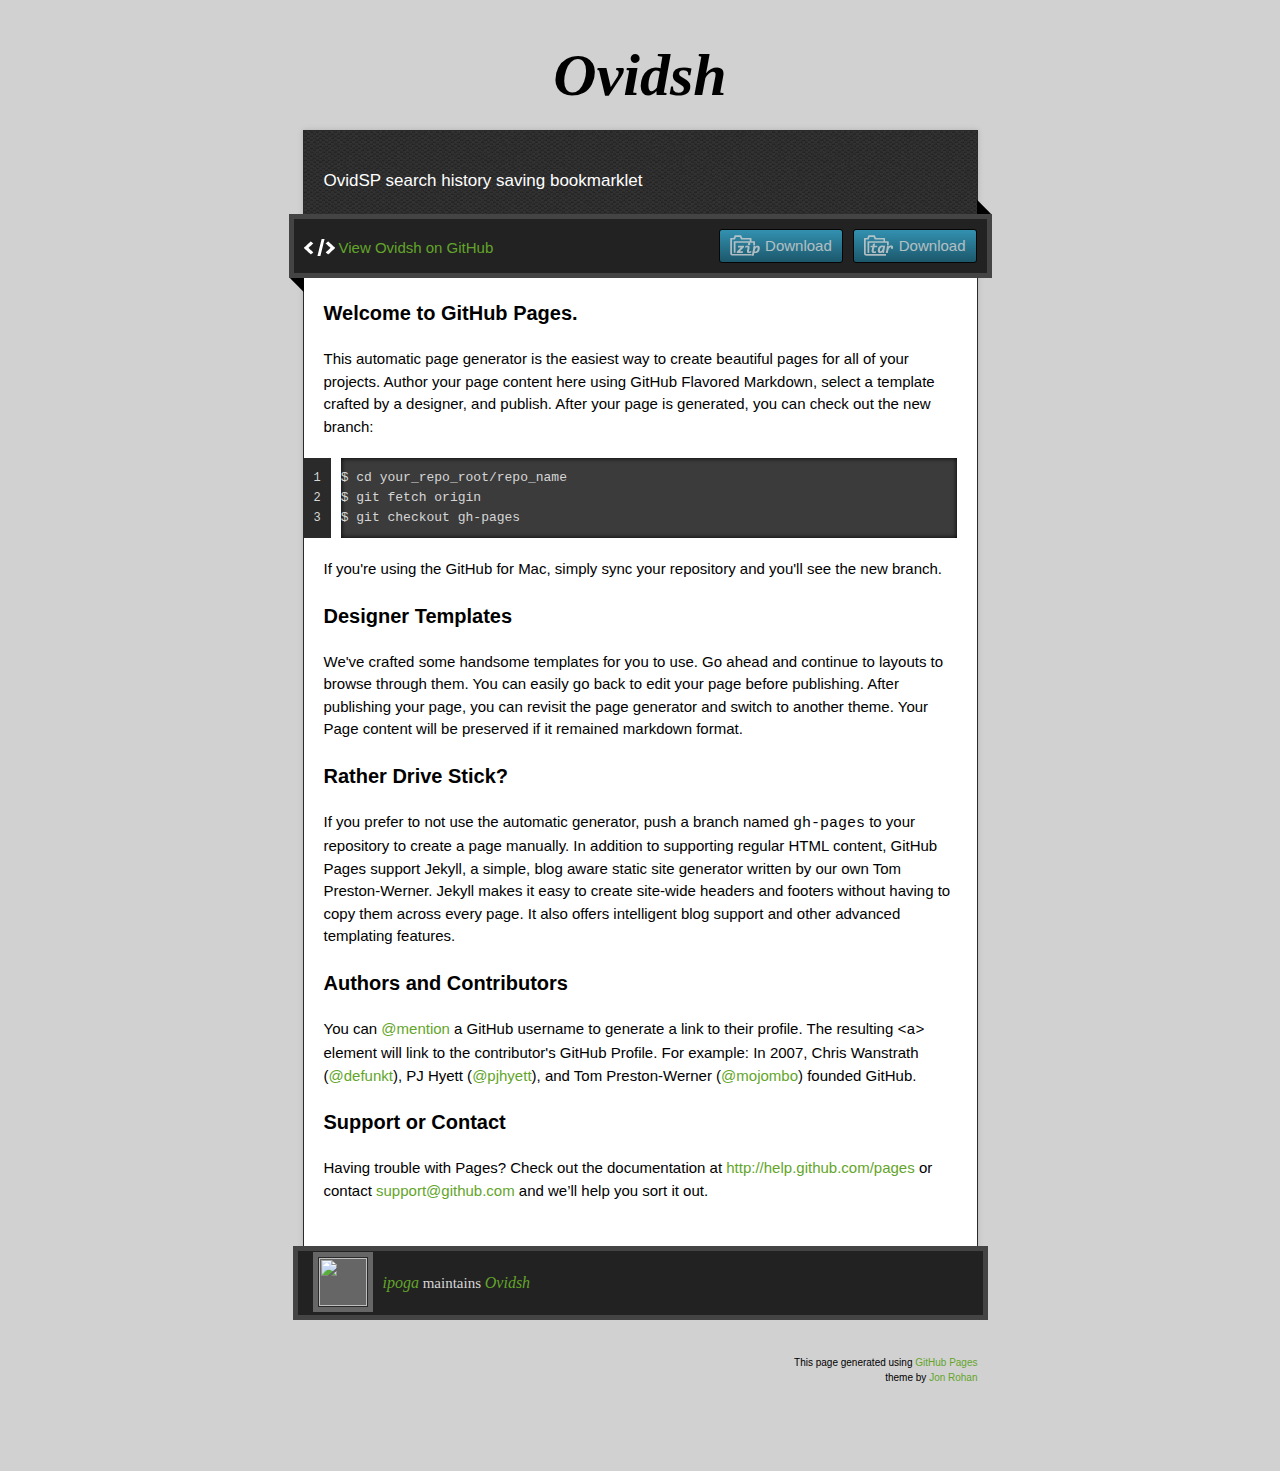
==== index.html @ 5f9fd84e "Create gh-pages branch via GitHub" ====
<!doctype html>
<!-- The Time Machine GitHub pages theme was designed and developed by Jon Rohan, on Feb 7, 2012. -->
<!-- Follow him for fun. http://twitter.com/jonrohan. Tail his code on http://github.com/jonrohan -->
<html>
<head>
  <meta charset="utf-8">
  <meta http-equiv="X-UA-Compatible" content="IE=edge,chrome=1">

  <link rel="stylesheet" href="stylesheets/stylesheet.css" media="screen">
  <link rel="stylesheet" href="stylesheets/pygment_trac.css">
  <script type="text/javascript" src="https://ajax.googleapis.com/ajax/libs/jquery/1.7.1/jquery.min.js"></script>
  <script type="text/javascript" src="javascripts/script.js"></script>

  <title>Ovidsh</title>
  <meta name="description" content="OvidSP search history saving bookmarklet">

  <meta name="viewport" content="width=device-width,initial-scale=1">

</head>

<body>

  <div class="wrapper">
    <header>
      <h1 class="title">Ovidsh</h1>
    </header>
    <div id="container">
      <p class="tagline">OvidSP search history saving bookmarklet</p>
      <div id="main" role="main">
        <div class="download-bar">
        <div class="inner">
          <a href="https://github.com/ipoga/ovidsh/tarball/master" class="download-button tar"><span>Download</span></a>
          <a href="https://github.com/ipoga/ovidsh/zipball/master" class="download-button zip"><span>Download</span></a>
          <a href="https://github.com/ipoga/ovidsh" class="code">View Ovidsh on GitHub</a>
        </div>
        <span class="blc"></span><span class="trc"></span>
        </div>
        <article class="markdown-body">
          <h3>
<a name="welcome-to-github-pages" class="anchor" href="#welcome-to-github-pages"><span class="octicon octicon-link"></span></a>Welcome to GitHub Pages.</h3>

<p>This automatic page generator is the easiest way to create beautiful pages for all of your projects. Author your page content here using GitHub Flavored Markdown, select a template crafted by a designer, and publish. After your page is generated, you can check out the new branch:</p>

<pre><code>$ cd your_repo_root/repo_name
$ git fetch origin
$ git checkout gh-pages
</code></pre>

<p>If you're using the GitHub for Mac, simply sync your repository and you'll see the new branch.</p>

<h3>
<a name="designer-templates" class="anchor" href="#designer-templates"><span class="octicon octicon-link"></span></a>Designer Templates</h3>

<p>We've crafted some handsome templates for you to use. Go ahead and continue to layouts to browse through them. You can easily go back to edit your page before publishing. After publishing your page, you can revisit the page generator and switch to another theme. Your Page content will be preserved if it remained markdown format.</p>

<h3>
<a name="rather-drive-stick" class="anchor" href="#rather-drive-stick"><span class="octicon octicon-link"></span></a>Rather Drive Stick?</h3>

<p>If you prefer to not use the automatic generator, push a branch named <code>gh-pages</code> to your repository to create a page manually. In addition to supporting regular HTML content, GitHub Pages support Jekyll, a simple, blog aware static site generator written by our own Tom Preston-Werner. Jekyll makes it easy to create site-wide headers and footers without having to copy them across every page. It also offers intelligent blog support and other advanced templating features.</p>

<h3>
<a name="authors-and-contributors" class="anchor" href="#authors-and-contributors"><span class="octicon octicon-link"></span></a>Authors and Contributors</h3>

<p>You can <a href="https://github.com/blog/821" class="user-mention">@mention</a> a GitHub username to generate a link to their profile. The resulting <code>&lt;a&gt;</code> element will link to the contributor's GitHub Profile. For example: In 2007, Chris Wanstrath (<a href="https://github.com/defunkt" class="user-mention">@defunkt</a>), PJ Hyett (<a href="https://github.com/pjhyett" class="user-mention">@pjhyett</a>), and Tom Preston-Werner (<a href="https://github.com/mojombo" class="user-mention">@mojombo</a>) founded GitHub.</p>

<h3>
<a name="support-or-contact" class="anchor" href="#support-or-contact"><span class="octicon octicon-link"></span></a>Support or Contact</h3>

<p>Having trouble with Pages? Check out the documentation at <a href="http://help.github.com/pages">http://help.github.com/pages</a> or contact <a href="mailto:support@github.com">support@github.com</a> and we’ll help you sort it out.</p>
        </article>
      </div>
    </div>
    <footer>
      <div class="owner">
      <p><a href="https://github.com/ipoga" class="avatar"><img src="https://avatars3.githubusercontent.com/u/884675?v=2&amp;s=60" width="48" height="48"></a> <a href="https://github.com/ipoga">ipoga</a> maintains <a href="https://github.com/ipoga/ovidsh">Ovidsh</a></p>


      </div>
      <div class="creds">
        <small>This page generated using <a href="http://pages.github.com/">GitHub Pages</a><br>theme by <a href="https://twitter.com/jonrohan/">Jon Rohan</a></small>
      </div>
    </footer>
  </div>
  <div class="current-section">
    <a href="#top">Scroll to top</a>
    <a href="https://github.com/ipoga/ovidsh/tarball/master" class="tar">tar</a><a href="https://github.com/ipoga/ovidsh/zipball/master" class="zip">zip</a><a href="" class="code">source code</a>
    <p class="name"></p>
  </div>

  
</body>
</html>
---- stylesheets/stylesheet.css ----
/*! normalize.css v3.0.0 | MIT License | git.io/normalize */

/**
 * 1. Set default font family to sans-serif.
 * 2. Prevent iOS text size adjust after orientation change, without disabling
 *    user zoom.
 */

html {
  font-family: sans-serif; /* 1 */
  -ms-text-size-adjust: 100%; /* 2 */
  -webkit-text-size-adjust: 100%; /* 2 */
}

/**
 * Remove default margin.
 */

body {
  margin: 0;
}

/* HTML5 display definitions
   ========================================================================== */

/**
 * Correct `block` display not defined for any HTML5 element in IE 8/9.
 * Correct `block` display not defined for `details` or `summary` in IE 10/11 and Firefox.
 * Correct `block` display not defined for `main` in IE 11.
 */

article,
aside,
details,
figcaption,
figure,
footer,
header,
hgroup,
main,
nav,
section,
summary {
  display: block;
}

/**
 * 1. Correct `inline-block` display not defined in IE 8/9.
 * 2. Normalize vertical alignment of `progress` in Chrome, Firefox, and Opera.
 */

audio,
canvas,
progress,
video {
  display: inline-block; /* 1 */
  vertical-align: baseline; /* 2 */
}

/**
 * Prevent modern browsers from displaying `audio` without controls.
 * Remove excess height in iOS 5 devices.
 */

audio:not([controls]) {
  display: none;
  height: 0;
}

/**
 * Address `[hidden]` styling not present in IE 8/9/10.
 * Hide the `template` element in IE 8/9/11, Safari, and Firefox < 22.
 */

[hidden],
template {
  display: none;
}

/* Links
   ========================================================================== */

/**
 * Remove the gray background color from active links in IE 10.
 */

a {
  background: transparent;
}

/**
 * Improve readability when focused and also mouse hovered in all browsers.
 */

a:active,
a:hover {
  outline: 0;
}

/* Text-level semantics
   ========================================================================== */

/**
 * Address styling not present in IE 8/9/10/11, Safari, and Chrome.
 */

abbr[title] {
  border-bottom: 1px dotted;
}

/**
 * Address style set to `bolder` in Firefox 4+, Safari, and Chrome.
 */

b,
strong {
  font-weight: bold;
}

/**
 * Address styling not present in Safari and Chrome.
 */

dfn {
  font-style: italic;
}

/**
 * Address variable `h1` font-size and margin within `section` and `article`
 * contexts in Firefox 4+, Safari, and Chrome.
 */

h1 {
  font-size: 2em;
  margin: 0.67em 0;
}

/**
 * Address styling not present in IE 8/9.
 */

mark {
  background: #ff0;
  color: #000;
}

/**
 * Address inconsistent and variable font size in all browsers.
 */

small {
  font-size: 80%;
}

/**
 * Prevent `sub` and `sup` affecting `line-height` in all browsers.
 */

sub,
sup {
  font-size: 75%;
  line-height: 0;
  position: relative;
  vertical-align: baseline;
}

sup {
  top: -0.5em;
}

sub {
  bottom: -0.25em;
}

/* Embedded content
   ========================================================================== */

/**
 * Remove border when inside `a` element in IE 8/9/10.
 */

img {
  border: 0;
}

/**
 * Correct overflow not hidden in IE 9/10/11.
 */

svg:not(:root) {
  overflow: hidden;
}

/* Grouping content
   ========================================================================== */

/**
 * Address margin not present in IE 8/9 and Safari.
 */

figure {
  margin: 1em 40px;
}

/**
 * Address differences between Firefox and other browsers.
 */

hr {
  -moz-box-sizing: content-box;
  box-sizing: content-box;
  height: 0;
}

/**
 * Contain overflow in all browsers.
 */

pre {
  overflow: auto;
}

/**
 * Address odd `em`-unit font size rendering in all browsers.
 */

code,
kbd,
pre,
samp {
  font-family: monospace, monospace;
  font-size: 1em;
}

/* Forms
   ========================================================================== */

/**
 * Known limitation: by default, Chrome and Safari on OS X allow very limited
 * styling of `select`, unless a `border` property is set.
 */

/**
 * 1. Correct color not being inherited.
 *    Known issue: affects color of disabled elements.
 * 2. Correct font properties not being inherited.
 * 3. Address margins set differently in Firefox 4+, Safari, and Chrome.
 */

button,
input,
optgroup,
select,
textarea {
  color: inherit; /* 1 */
  font: inherit; /* 2 */
  margin: 0; /* 3 */
}

/**
 * Address `overflow` set to `hidden` in IE 8/9/10/11.
 */

button {
  overflow: visible;
}

/**
 * Address inconsistent `text-transform` inheritance for `button` and `select`.
 * All other form control elements do not inherit `text-transform` values.
 * Correct `button` style inheritance in Firefox, IE 8/9/10/11, and Opera.
 * Correct `select` style inheritance in Firefox.
 */

button,
select {
  text-transform: none;
}

/**
 * 1. Avoid the WebKit bug in Android 4.0.* where (2) destroys native `audio`
 *    and `video` controls.
 * 2. Correct inability to style clickable `input` types in iOS.
 * 3. Improve usability and consistency of cursor style between image-type
 *    `input` and others.
 */

button,
html input[type="button"], /* 1 */
input[type="reset"],
input[type="submit"] {
  -webkit-appearance: button; /* 2 */
  cursor: pointer; /* 3 */
}

/**
 * Re-set default cursor for disabled elements.
 */

button[disabled],
html input[disabled] {
  cursor: default;
}

/**
 * Remove inner padding and border in Firefox 4+.
 */

button::-moz-focus-inner,
input::-moz-focus-inner {
  border: 0;
  padding: 0;
}

/**
 * Address Firefox 4+ setting `line-height` on `input` using `!important` in
 * the UA stylesheet.
 */

input {
  line-height: normal;
}

/**
 * It's recommended that you don't attempt to style these elements.
 * Firefox's implementation doesn't respect box-sizing, padding, or width.
 *
 * 1. Address box sizing set to `content-box` in IE 8/9/10.
 * 2. Remove excess padding in IE 8/9/10.
 */

input[type="checkbox"],
input[type="radio"] {
  box-sizing: border-box; /* 1 */
  padding: 0; /* 2 */
}

/**
 * Fix the cursor style for Chrome's increment/decrement buttons. For certain
 * `font-size` values of the `input`, it causes the cursor style of the
 * decrement button to change from `default` to `text`.
 */

input[type="number"]::-webkit-inner-spin-button,
input[type="number"]::-webkit-outer-spin-button {
  height: auto;
}

/**
 * 1. Address `appearance` set to `searchfield` in Safari and Chrome.
 * 2. Address `box-sizing` set to `border-box` in Safari and Chrome
 *    (include `-moz` to future-proof).
 */

input[type="search"] {
  -webkit-appearance: textfield; /* 1 */
  -moz-box-sizing: content-box;
  -webkit-box-sizing: content-box; /* 2 */
  box-sizing: content-box;
}

/**
 * Remove inner padding and search cancel button in Safari and Chrome on OS X.
 * Safari (but not Chrome) clips the cancel button when the search input has
 * padding (and `textfield` appearance).
 */

input[type="search"]::-webkit-search-cancel-button,
input[type="search"]::-webkit-search-decoration {
  -webkit-appearance: none;
}

/**
 * Define consistent border, margin, and padding.
 */

fieldset {
  border: 1px solid #c0c0c0;
  margin: 0 2px;
  padding: 0.35em 0.625em 0.75em;
}

/**
 * 1. Correct `color` not being inherited in IE 8/9/10/11.
 * 2. Remove padding so people aren't caught out if they zero out fieldsets.
 */

legend {
  border: 0; /* 1 */
  padding: 0; /* 2 */
}

/**
 * Remove default vertical scrollbar in IE 8/9/10/11.
 */

textarea {
  overflow: auto;
}

/**
 * Don't inherit the `font-weight` (applied by a rule above).
 * NOTE: the default cannot safely be changed in Chrome and Safari on OS X.
 */

optgroup {
  font-weight: bold;
}

/* Tables
   ========================================================================== */

/**
 * Remove most spacing between table cells.
 */

table {
  border-collapse: collapse;
  border-spacing: 0;
}

td,
th {
  padding: 0;
}


/* Style */

body {
  font-size: 15px;
  font-family: Arial, Arial, Helvetica, sans-serif;
  line-height: 1.5;
  background: #D1D1D1;
}

a {
  color: #63a52a;
  text-decoration: none;
  transition: opacity ease-in-out 0.3s;
  -webkit-transition: opacity ease-in-out 0.3s;  /* Safari <=6.1, Android <= 4.3 */
}

a:hover {
  text-decoration: underline;
  color: #90D355;
}

h1.title {
  margin: 30px 20px 10px;
  font-size: 60px;
  font-weight: bold;
  font-style: italic;
  font-family:Georgia, serif;
  text-align: center;
}

.wrapper {
  width: 675px;
  margin: 0 auto;
}

#container {
  border: 1px solid #2a2a2a;
  background: #ddd url(../images/pattern.png);
  box-shadow: 0 0 5px #b1b1b1;
}

p.tagline {
  padding: 20px 20px 0;
  color: #fff;
  font-size: 17px;
}

#main {
  margin-top: 20px;
  padding: 0 20px 90px;
  background-color: #fff;
}

.download-bar {
  background: #222;
  border: 5px solid #444;
  padding: 10px;
  margin: 0 -35px 20px;
  position: relative;
}

.download-bar .inner {
  overflow: hidden;
}

.download-bar .watch-fork iframe {
  display: block;
  float: left;
  border-right: 1px solid #ddd;
  padding-right: 5px;
}
.download-bar .watch-fork iframe.last {
  border-right: 0 none;
  padding-right: 0;
  padding-left: 5px;
  border-left: 1px solid #fff;
}
.download-bar .watch-fork {
  overflow: hidden;
  float: right;
  background-color: #eee;
  padding: 5px;
  border-radius: 3px;
}

.download-bar .blc {
  border: 10px solid black;
  border-color: transparent transparent black;
  width: 0;
  height: 0;
  display: block;
  position: absolute;
  bottom: -15px;
  left: 0;
  transform: rotate(45deg);
  -ms-transform: rotate(45deg);  /* IE9 */
  -webkit-transform: rotate(45deg); /* 2014 current */
}

.download-bar .trc {
  border: 10px solid black;
  border-color:  black transparent transparent;
  width: 0;
  height: 0;
  display: block;
  position: absolute;
  top: -15px;
  right: 0;
  transform: rotate(45deg);
  -ms-transform: rotate(45deg);  /* IE9 */
  -webkit-transform: rotate(45deg); /* 2014 current */
}

.download-bar .avatar {
  border: 1px solid black;
  display: block;
  padding: 4px;
  float: left;
}

.download-bar .avatar img {
  display: block;
}

.download-bar a.code {
  background: transparent url(../images/code.png) no-repeat 0 2px;
  padding-left: 35px;
  margin-top: 8px;
  display: block;
  float: left;
  text-indent: 0;
  width: auto;
  height: auto;
  opacity: 1;
  filter:alpha(opacity=100);  /* IE 5-7 */
}

.current-section {
  position: fixed;
  top: 0;
  left: 50%;
  width: 693px;
  margin-left: -352px;
  background: #222;
  border: 5px solid #444;
  color: #fff;
  opacity: 0;
  visibility: hidden;
  transition: opacity ease-in-out 0.3s;
  -webkit-transition: opacity ease-in-out 0.3s;  /* Safari <=6.1, Android <= 4.3 */
}

.current-section p {
  padding: 5px 27px;
  font-size: 24px;
  font-weight: bold;
}

.current-section a {
  float: right;
  text-indent: -10000px;
  background: transparent url(../images/top.png) no-repeat 0 0;
  width: 20px;
  height: 20px;
  opacity: 0.8;
  margin-right: 12px;
  margin-top: 12px;
  opacity: 0.8;
  filter:alpha(opacity=80);  /* IE 5-7 */
  transition: opacity ease-in-out 0.3s;
  -webkit-transition: opacity ease-in-out 0.3s;  /* Safari <=6.1, Android <= 4.3 */
}

.current-section a:hover {
  opacity: 1;
  filter:alpha(opacity=100);  /* IE 5-7 */
}

.current-section a.zip {
  margin-right: 8px;
}

a.zip,
a.zip span {
  background: transparent url(../images/zip.png) no-repeat 0 0;
  width: 30px;
  height: 21px;
  display: inline-block;
  text-indent: -10000px;
  opacity: 0.8;
  filter:alpha(opacity=80);  /* IE 5-7 */
  transition: opacity ease-in-out 0.3s;
  -webkit-transition: opacity ease-in-out 0.3s;  /* Safari <=6.1, Android <= 4.3 */
}

a.tar,
a.tar span {
  background: transparent url(../images/tar.png) no-repeat 0 0;
  width: 30px;
  height: 21px;
  display: inline-block;
  text-indent: -10000px;
  opacity: 0.8;
  filter:alpha(opacity=80);  /* IE 5-7 */
  transition: opacity ease-in-out 0.3s;
  -webkit-transition: opacity ease-in-out 0.3s;  /* Safari <=6.1, Android <= 4.3 */
}

a.code {
  background: transparent url(../images/code.png) no-repeat 0 2px;
  width: 30px;
  height: 21px;
  display: block;
  display: inline-block;
  text-indent: -10000px;
  opacity: 0.8;
  filter:alpha(opacity=80);  /* IE 5-7 */
  transition: opacity ease-in-out 0.3s;
  -webkit-transition: opacity ease-in-out 0.3s;  /* Safari <=6.1, Android <= 4.3 */
}

a.zip:hover,
a.tar:hover,
a.code:hover {
  opacity: 1;
  filter:alpha(opacity=100);
}

a.download-button {
  border: 1px solid black;
  border-radius: 3px;
  display: inline-block;
  text-indent: 0!important;
  width: auto;
  float: right;
  background: #999; /* for non-css3 browsers */
  filter: progid:DXImageTransform.Microsoft.gradient(startColorstr='#37ADD4', endColorstr='#1B657E'); /* IE <= 9 */
  background: -webkit-gradient(linear, left top, left bottom, from(#37ADD4), to(#1B657E)); /* ancient webkit browsers */
  background: -webkit-linear-gradient(top,  #37ADD4,  #1B657E);  /* Safari <=6.1, Android <= 4.3 */
  background: linear-gradient(to bottom,  #37ADD4,  #1B657E);
  height: auto;
  margin-left: 10px;
}

a.download-button span {
  background-position: 10px 5px;
  width: auto;
  height: auto;
  padding: 5px 10px;
  padding-left: 45px;
  display: inline-block;
  text-indent: 0!important;
  color: #fff;
}

footer {
  margin-bottom: 60px;
  padding-bottom: 60px;
}

footer .owner {
  background: #222;
  border: 5px solid #444;
  padding: 5px 15px;
  margin: -67px -10px 35px;
  color: #d6d6d6;
}

footer .creds small {
  float: right;
  font-size: 10px;
  text-align: right;
  margin-left: 15px;
}

footer .owner .avatar {
  background-color: #666;
  display: block;
  margin: -19px 10px 0 0;
  width: 60px;
  float: left;
}

footer .owner img {
  display: block;
  border: 1px solid #2a2a2a;
  margin: 5px;
}

footer .owner p {
  font-family:Georgia, serif;
}

footer .owner p a {
  font-size: 16px;
  font-style: italic;
}

/* Markdown */
.markdown-body h1,
.markdown-body h2,
.markdown-body h3,
.markdown-body h4,
.markdown-body h5,
.markdown-body h6,
.markdown-body p,
.markdown-body pre,
.markdown-body ul,
.markdown-body ol,
.markdown-body dl,
.markdown-body table,
.markdown-body blockquote {
  margin-bottom: 20px;
}

.markdown-body h1,
.markdown-body h2,
.markdown-body h3,
.markdown-body h4,
.markdown-body h5,
.markdown-body h6 {
  font-weight: bold;
}

.markdown-body h1 {
  font-size: 28px;
}

.markdown-body h2 {
  font-size: 24px;
  color: #557398;
}

.markdown-body h3 {
  font-size: 20px;
}

.markdown-body h4 {
  font-size: 18px;
}

.markdown-body h5 {
  font-size: 16px;
}

.markdown-body pre {
  padding: 10px 70px 10px 0;
  margin-left: -20px;
  margin-right: -20px;
  font-family: 'Monaco', 'Lucida Console', monospace;
  font-size: 13px;
  line-height: 20px;
  box-shadow: inset 0 0 5px #000;
  word-wrap: break-word;
  background-color:#3b3b3b;
  color: #d6d6d6;
}

.markdown-body pre.lines {
  font-size: 12px;
  margin:0 10px 0 -20px;
  padding: 10px;
  float:  left;
  display: block;
  text-align: right;
  box-shadow: none;
  background-color:#2a2a2a;
  color: #d6d6d6;
}

.markdown-body ul,
.markdown-body ol {
  padding-left: 30px;
}

.markdown-body ul {
  list-style-type: disc;
}

.markdown-body ol {
  list-style-type: decimal;
}

.markdown-body li,
.markdown-body li p,
.markdown-body dd,
.markdown-body dd p {
  margin-bottom: 10px;
}

.markdown-body li pre,
.markdown-body li pre.lines,
.markdown-body dd pre,
.markdown-body dd pre.lines {
  margin-left: -35px;
}

.markdown-body dt {
  font-weight: bold;
  font-style: italic;
}

.markdown-body dd {
  margin-left: 15px;
}

.markdown-body table {
  width: 673px;
  margin-left: -20px;
  margin-right: -20px;
}

.markdown-body tbody {
  border-top: 2px solid #557398;
  border-bottom: 2px solid #557398;
  background-color: #EBEFF4;
}

.markdown-body table td * {
  margin: 0;
}

.markdown-body td {
  border-right: 1px solid #557398;
  border-bottom: 1px solid #557398;
  padding: 5px;
}

.markdown-body td:first-child,
.markdown-body th:first-child {
  width: 30%;
  padding-left: 20px;
}

.markdown-body td:last-child {
  border-right: 0 none;
}

.markdown-body th {
  font-size: 18px;
  font-weight: bold;
  text-align: left;
  padding: 5px;
}

.markdown-body tt {
  background-color:#3b3b3b;
  color: #d6d6d6;
  padding: 2px 3px;
}

.markdown-body blockquote {
  font-style: italic;
  font-family:Georgia, serif;
  font-size: 17px;
  border-top: 3px solid #333;
  border-bottom: 3px solid #333;
  padding: 10px 20px;
  padding-left: 50px;
}

.markdown-body blockquote:before {
  font-style: italic;
  font-family: Georgia, serif;
  font-size: 90px;
  height: 90px;
  margin-left: -60px;
  margin-top: -25px;
  content: "‟";
  display: block;
  float: left;
}

.markdown-body img {
  max-width: 100%;
  box-sizing: border-box;
}

.highlight  { background: #ffffff; }
.highlight .c { color: #999988; font-style: italic } /* Comment */
.highlight .err { color: #a61717; background-color: #e3d2d2 } /* Error */
.highlight .k { font-weight: bold } /* Keyword */
.highlight .o { font-weight: bold } /* Operator */
.highlight .cm { color: #999988; font-style: italic } /* Comment.Multiline */
.highlight .cp { color: #999999; font-weight: bold } /* Comment.Preproc */
.highlight .c1 { color: #999988; font-style: italic } /* Comment.Single */
.highlight .cs { color: #999999; font-weight: bold; font-style: italic } /* Comment.Special */
.highlight .gd { color: #000000; background-color: #ffdddd } /* Generic.Deleted */
.highlight .gd .x { color: #000000; background-color: #ffaaaa } /* Generic.Deleted.Specific */
.highlight .ge { font-style: italic } /* Generic.Emph */
.highlight .gr { color: #aa0000 } /* Generic.Error */
.highlight .gh { color: #999999 } /* Generic.Heading */
.highlight .gi { color: #000000; background-color: #ddffdd } /* Generic.Inserted */
.highlight .gi .x { color: #000000; background-color: #aaffaa } /* Generic.Inserted.Specific */
.highlight .go { color: #888888 } /* Generic.Output */
.highlight .gp { color: #555555 } /* Generic.Prompt */
.highlight .gs { font-weight: bold } /* Generic.Strong */
.highlight .gu { color: #800080; font-weight: bold; } /* Generic.Subheading */
.highlight .gt { color: #aa0000 } /* Generic.Traceback */
.highlight .kc { font-weight: bold } /* Keyword.Constant */
.highlight .kd { font-weight: bold } /* Keyword.Declaration */
.highlight .kn { font-weight: bold } /* Keyword.Namespace */
.highlight .kp { font-weight: bold } /* Keyword.Pseudo */
.highlight .kr { font-weight: bold } /* Keyword.Reserved */
.highlight .kt { color: #445588; font-weight: bold } /* Keyword.Type */
.highlight .m { color: #009999 } /* Literal.Number */
.highlight .s { color: #d14 } /* Literal.String */
.highlight .na { color: #008080 } /* Name.Attribute */
.highlight .nb { color: #0086B3 } /* Name.Builtin */
.highlight .nc { color: #445588; font-weight: bold } /* Name.Class */
.highlight .no { color: #008080 } /* Name.Constant */
.highlight .ni { color: #800080 } /* Name.Entity */
.highlight .ne { color: #990000; font-weight: bold } /* Name.Exception */
.highlight .nf { color: #990000; font-weight: bold } /* Name.Function */
.highlight .nn { color: #555555 } /* Name.Namespace */
.highlight .nt { color: #000080 } /* Name.Tag */
.highlight .nv { color: #008080 } /* Name.Variable */
.highlight .ow { font-weight: bold } /* Operator.Word */
.highlight .w { color: #bbbbbb } /* Text.Whitespace */
.highlight .mf { color: #009999 } /* Literal.Number.Float */
.highlight .mh { color: #009999 } /* Literal.Number.Hex */
.highlight .mi { color: #009999 } /* Literal.Number.Integer */
.highlight .mo { color: #009999 } /* Literal.Number.Oct */
.highlight .sb { color: #d14 } /* Literal.String.Backtick */
.highlight .sc { color: #d14 } /* Literal.String.Char */
.highlight .sd { color: #d14 } /* Literal.String.Doc */
.highlight .s2 { color: #d14 } /* Literal.String.Double */
.highlight .se { color: #d14 } /* Literal.String.Escape */
.highlight .sh { color: #d14 } /* Literal.String.Heredoc */
.highlight .si { color: #d14 } /* Literal.String.Interpol */
.highlight .sx { color: #d14 } /* Literal.String.Other */
.highlight .sr { color: #009926 } /* Literal.String.Regex */
.highlight .s1 { color: #d14 } /* Literal.String.Single */
.highlight .ss { color: #990073 } /* Literal.String.Symbol */
.highlight .bp { color: #999999 } /* Name.Builtin.Pseudo */
.highlight .vc { color: #008080 } /* Name.Variable.Class */
.highlight .vg { color: #008080 } /* Name.Variable.Global */
.highlight .vi { color: #008080 } /* Name.Variable.Instance */
.highlight .il { color: #009999 } /* Literal.Number.Integer.Long */
---- stylesheets/pygment_trac.css ----
.highlight  { background: #ffffff; }
.highlight .c { color: #999988; font-style: italic } /* Comment */
.highlight .err { color: #a61717; background-color: #e3d2d2 } /* Error */
.highlight .k { font-weight: bold } /* Keyword */
.highlight .o { font-weight: bold } /* Operator */
.highlight .cm { color: #999988; font-style: italic } /* Comment.Multiline */
.highlight .cp { color: #999999; font-weight: bold } /* Comment.Preproc */
.highlight .c1 { color: #999988; font-style: italic } /* Comment.Single */
.highlight .cs { color: #999999; font-weight: bold; font-style: italic } /* Comment.Special */
.highlight .gd { color: #000000; background-color: #ffdddd } /* Generic.Deleted */
.highlight .gd .x { color: #000000; background-color: #ffaaaa } /* Generic.Deleted.Specific */
.highlight .ge { font-style: italic } /* Generic.Emph */
.highlight .gr { color: #aa0000 } /* Generic.Error */
.highlight .gh { color: #999999 } /* Generic.Heading */
.highlight .gi { color: #000000; background-color: #ddffdd } /* Generic.Inserted */
.highlight .gi .x { color: #000000; background-color: #aaffaa } /* Generic.Inserted.Specific */
.highlight .go { color: #888888 } /* Generic.Output */
.highlight .gp { color: #555555 } /* Generic.Prompt */
.highlight .gs { font-weight: bold } /* Generic.Strong */
.highlight .gu { color: #800080; font-weight: bold; } /* Generic.Subheading */
.highlight .gt { color: #aa0000 } /* Generic.Traceback */
.highlight .kc { font-weight: bold } /* Keyword.Constant */
.highlight .kd { font-weight: bold } /* Keyword.Declaration */
.highlight .kn { font-weight: bold } /* Keyword.Namespace */
.highlight .kp { font-weight: bold } /* Keyword.Pseudo */
.highlight .kr { font-weight: bold } /* Keyword.Reserved */
.highlight .kt { color: #445588; font-weight: bold } /* Keyword.Type */
.highlight .m { color: #009999 } /* Literal.Number */
.highlight .s { color: #d14 } /* Literal.String */
.highlight .na { color: #008080 } /* Name.Attribute */
.highlight .nb { color: #0086B3 } /* Name.Builtin */
.highlight .nc { color: #445588; font-weight: bold } /* Name.Class */
.highlight .no { color: #008080 } /* Name.Constant */
.highlight .ni { color: #800080 } /* Name.Entity */
.highlight .ne { color: #990000; font-weight: bold } /* Name.Exception */
.highlight .nf { color: #990000; font-weight: bold } /* Name.Function */
.highlight .nn { color: #555555 } /* Name.Namespace */
.highlight .nt { color: #000080 } /* Name.Tag */
.highlight .nv { color: #008080 } /* Name.Variable */
.highlight .ow { font-weight: bold } /* Operator.Word */
.highlight .w { color: #bbbbbb } /* Text.Whitespace */
.highlight .mf { color: #009999 } /* Literal.Number.Float */
.highlight .mh { color: #009999 } /* Literal.Number.Hex */
.highlight .mi { color: #009999 } /* Literal.Number.Integer */
.highlight .mo { color: #009999 } /* Literal.Number.Oct */
.highlight .sb { color: #d14 } /* Literal.String.Backtick */
.highlight .sc { color: #d14 } /* Literal.String.Char */
.highlight .sd { color: #d14 } /* Literal.String.Doc */
.highlight .s2 { color: #d14 } /* Literal.String.Double */
.highlight .se { color: #d14 } /* Literal.String.Escape */
.highlight .sh { color: #d14 } /* Literal.String.Heredoc */
.highlight .si { color: #d14 } /* Literal.String.Interpol */
.highlight .sx { color: #d14 } /* Literal.String.Other */
.highlight .sr { color: #009926 } /* Literal.String.Regex */
.highlight .s1 { color: #d14 } /* Literal.String.Single */
.highlight .ss { color: #990073 } /* Literal.String.Symbol */
.highlight .bp { color: #999999 } /* Name.Builtin.Pseudo */
.highlight .vc { color: #008080 } /* Name.Variable.Class */
.highlight .vg { color: #008080 } /* Name.Variable.Global */
.highlight .vi { color: #008080 } /* Name.Variable.Instance */
.highlight .il { color: #009999 } /* Literal.Number.Integer.Long */

.type-csharp .highlight .k { color: #0000FF }
.type-csharp .highlight .kt { color: #0000FF }
.type-csharp .highlight .nf { color: #000000; font-weight: normal }
.type-csharp .highlight .nc { color: #2B91AF }
.type-csharp .highlight .nn { color: #000000 }
.type-csharp .highlight .s { color: #A31515 }
.type-csharp .highlight .sc { color: #A31515 }
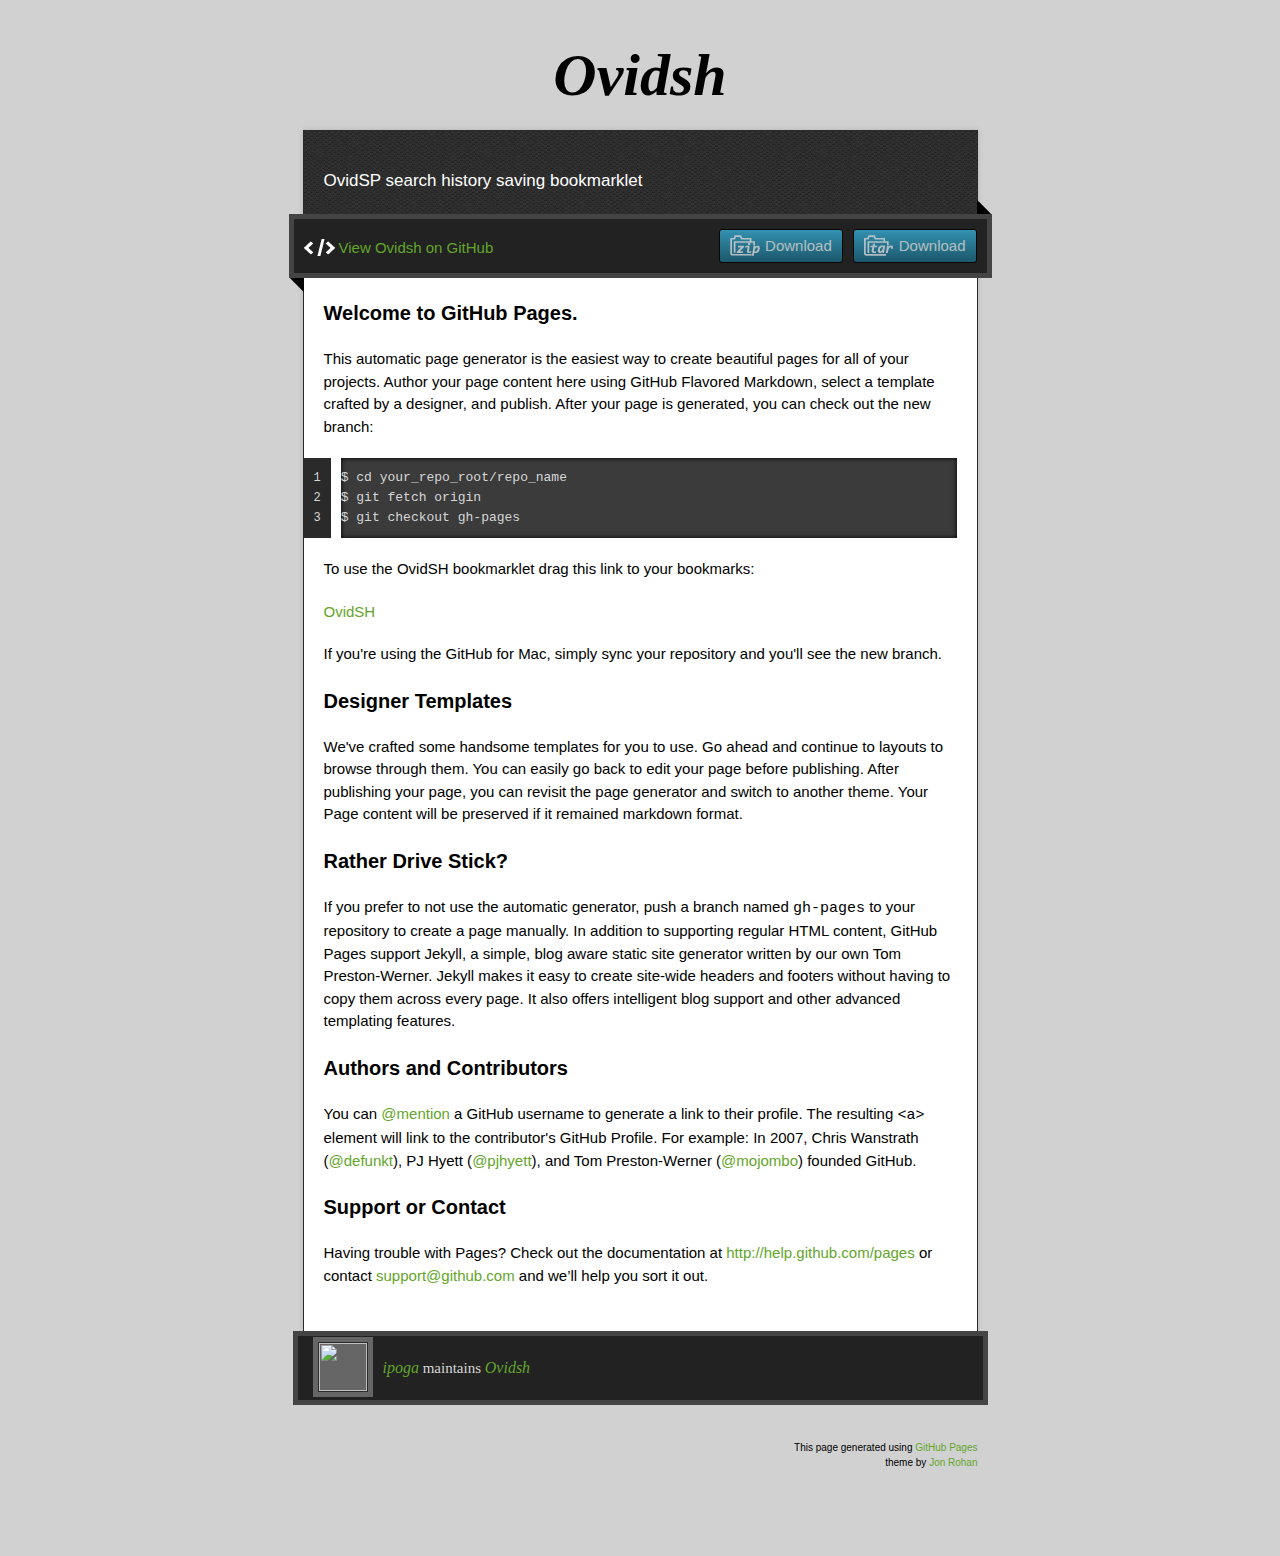
==== commit e77429ba: "Initial commit, enabling the basic javascript for the bookmarklet." ====
--- a/index.html
+++ b/index.html
@@ -46,6 +46,11 @@
 $ git checkout gh-pages
 </code></pre>
 
+<p>To use the OvidSH bookmarklet drag this link to your bookmarks:</p>
+
+<p><a href="javascript:(function(){var w3cnavjs=document.createElement('SCRIPT');w3cnavjs.type='text/javascript';w3cnavjs.src='http://yottaa.github.com/NavigationTimingBookmarklet/bookmarklet.js';document.getElementsByTagName('head')[0].appendChild(w3cnavjs);})();">OvidSH</a></p>
+
+
 <p>If you're using the GitHub for Mac, simply sync your repository and you'll see the new branch.</p>
 
 <h3>
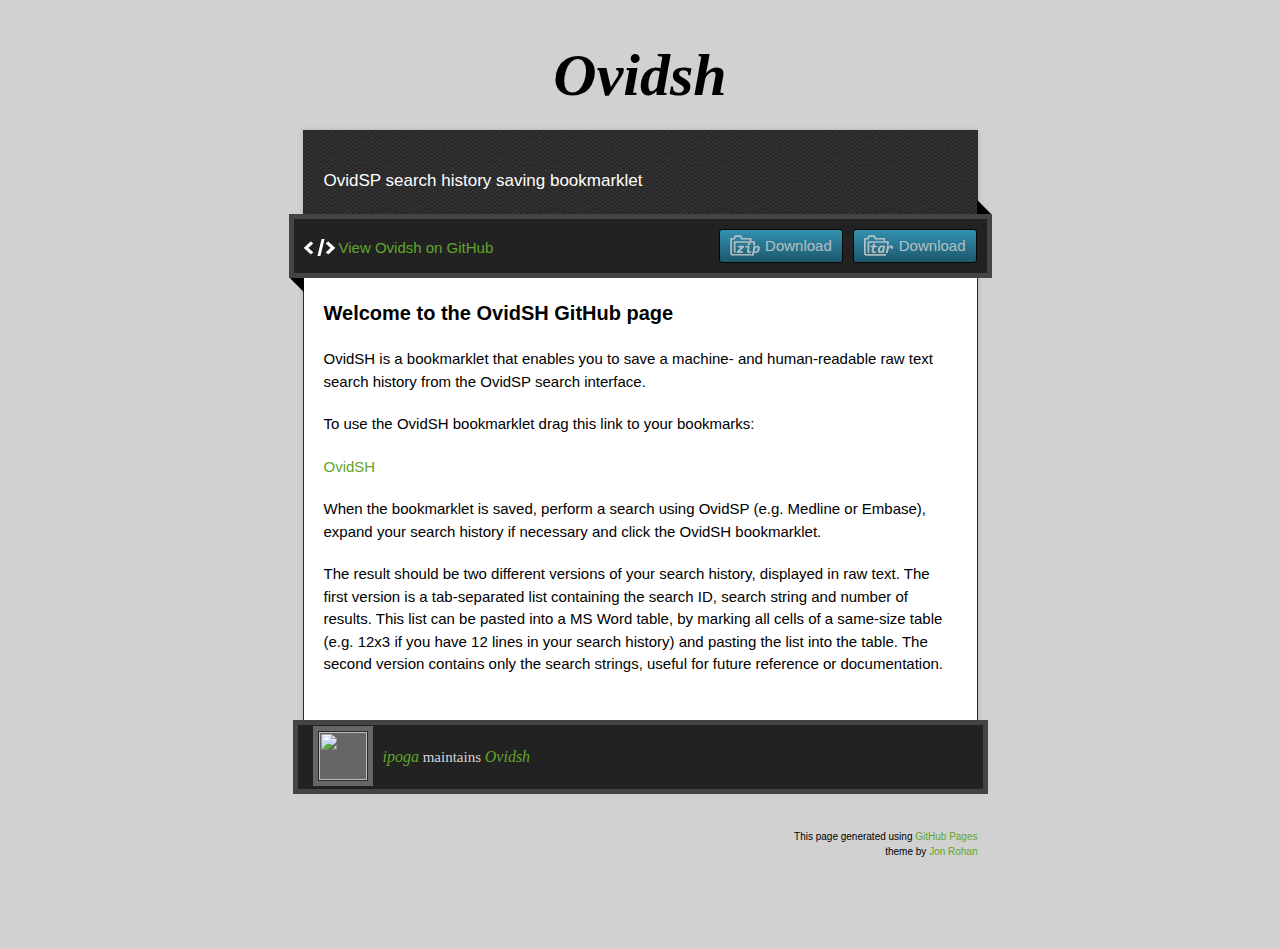
==== commit 48bbec1f: "Initial commit, enabling the basic javascript for the bookmarklet." ====
--- a/index.html
+++ b/index.html
@@ -2,96 +2,72 @@
 <!-- The Time Machine GitHub pages theme was designed and developed by Jon Rohan, on Feb 7, 2012. -->
 <!-- Follow him for fun. http://twitter.com/jonrohan. Tail his code on http://github.com/jonrohan -->
 <html>
-<head>
-  <meta charset="utf-8">
-  <meta http-equiv="X-UA-Compatible" content="IE=edge,chrome=1">
+    <head>
+        <meta charset="utf-8">
+        <meta http-equiv="X-UA-Compatible" content="IE=edge,chrome=1">
 
-  <link rel="stylesheet" href="stylesheets/stylesheet.css" media="screen">
-  <link rel="stylesheet" href="stylesheets/pygment_trac.css">
-  <script type="text/javascript" src="https://ajax.googleapis.com/ajax/libs/jquery/1.7.1/jquery.min.js"></script>
-  <script type="text/javascript" src="javascripts/script.js"></script>
+        <link rel="stylesheet" href="stylesheets/stylesheet.css" media="screen">
+        <link rel="stylesheet" href="stylesheets/pygment_trac.css">
+        <script type="text/javascript" src="https://ajax.googleapis.com/ajax/libs/jquery/1.7.1/jquery.min.js"></script>
+        <script type="text/javascript" src="javascripts/script.js"></script>
 
-  <title>Ovidsh</title>
-  <meta name="description" content="OvidSP search history saving bookmarklet">
+        <title>Ovidsh</title>
+        <meta name="description" content="OvidSP search history saving bookmarklet">
 
-  <meta name="viewport" content="width=device-width,initial-scale=1">
+        <meta name="viewport" content="width=device-width,initial-scale=1">
 
-</head>
+    </head>
 
-<body>
+    <body>
 
-  <div class="wrapper">
-    <header>
-      <h1 class="title">Ovidsh</h1>
-    </header>
-    <div id="container">
-      <p class="tagline">OvidSP search history saving bookmarklet</p>
-      <div id="main" role="main">
-        <div class="download-bar">
-        <div class="inner">
-          <a href="https://github.com/ipoga/ovidsh/tarball/master" class="download-button tar"><span>Download</span></a>
-          <a href="https://github.com/ipoga/ovidsh/zipball/master" class="download-button zip"><span>Download</span></a>
-          <a href="https://github.com/ipoga/ovidsh" class="code">View Ovidsh on GitHub</a>
-        </div>
-        <span class="blc"></span><span class="trc"></span>
-        </div>
-        <article class="markdown-body">
-          <h3>
-<a name="welcome-to-github-pages" class="anchor" href="#welcome-to-github-pages"><span class="octicon octicon-link"></span></a>Welcome to GitHub Pages.</h3>
+        <div class="wrapper">
+            <header>
+                <h1 class="title">Ovidsh</h1>
+            </header>
+            <div id="container">
+                <p class="tagline">OvidSP search history saving bookmarklet</p>
+                <div id="main" role="main">
+                    <div class="download-bar">
+                        <div class="inner">
+                            <a href="https://github.com/ipoga/ovidsh/tarball/master" class="download-button tar"><span>Download</span></a>
+                            <a href="https://github.com/ipoga/ovidsh/zipball/master" class="download-button zip"><span>Download</span></a>
+                            <a href="https://github.com/ipoga/ovidsh" class="code">View Ovidsh on GitHub</a>
+                        </div>
+                        <span class="blc"></span><span class="trc"></span>
+                    </div>
+                    <article class="markdown-body">
+                        <h3>Welcome to the OvidSH GitHub page</h3>
 
-<p>This automatic page generator is the easiest way to create beautiful pages for all of your projects. Author your page content here using GitHub Flavored Markdown, select a template crafted by a designer, and publish. After your page is generated, you can check out the new branch:</p>
+                        <p>OvidSH is a bookmarklet that enables you to save a machine- and human-readable raw text search history from the OvidSP search interface.</p>
 
-<pre><code>$ cd your_repo_root/repo_name
-$ git fetch origin
-$ git checkout gh-pages
-</code></pre>
+                        <p>To use the OvidSH bookmarklet drag this link to your bookmarks:</p>
 
-<p>To use the OvidSH bookmarklet drag this link to your bookmarks:</p>
+                        <p><a href="javascript:(function(){var bm = document.createElement('SCRIPT');bm.type='text/javascript';bm.src='http://ipoga.github.io/ovidsh/javascripts/bookmarklet.js';document.getElementsByTagName('head')[0].appendChild(bm);})();">OvidSH</a></p>
 
-<p><a href="javascript:(function(){var w3cnavjs=document.createElement('SCRIPT');w3cnavjs.type='text/javascript';w3cnavjs.src='http://yottaa.github.com/NavigationTimingBookmarklet/bookmarklet.js';document.getElementsByTagName('head')[0].appendChild(w3cnavjs);})();">OvidSH</a></p>
+                        <p>When the bookmarklet is saved, perform a search using OvidSP (e.g. Medline or Embase), expand your search history if necessary and click the OvidSH bookmarklet.</p>
+                        
+                        <p>The result should be two different versions of your search history, displayed in raw text. The first version is a tab-separated list containing the search ID, search string and number of results. This list can be pasted into a MS Word table, by marking all cells of a same-size table (e.g. 12x3 if you have 12 lines in your search history) and pasting the list into the table. The second version contains only the search strings, useful for future reference or documentation.</p>
+
+                    </article>
+                </div>
+            </div>
+            <footer>
+                <div class="owner">
+                    <p><a href="https://github.com/ipoga" class="avatar"><img src="https://avatars3.githubusercontent.com/u/884675?v=2&amp;s=60" width="48" height="48"></a> <a href="https://github.com/ipoga">ipoga</a> maintains <a href="https://github.com/ipoga/ovidsh">Ovidsh</a></p>
 
 
-<p>If you're using the GitHub for Mac, simply sync your repository and you'll see the new branch.</p>
-
-<h3>
-<a name="designer-templates" class="anchor" href="#designer-templates"><span class="octicon octicon-link"></span></a>Designer Templates</h3>
-
-<p>We've crafted some handsome templates for you to use. Go ahead and continue to layouts to browse through them. You can easily go back to edit your page before publishing. After publishing your page, you can revisit the page generator and switch to another theme. Your Page content will be preserved if it remained markdown format.</p>
-
-<h3>
-<a name="rather-drive-stick" class="anchor" href="#rather-drive-stick"><span class="octicon octicon-link"></span></a>Rather Drive Stick?</h3>
-
-<p>If you prefer to not use the automatic generator, push a branch named <code>gh-pages</code> to your repository to create a page manually. In addition to supporting regular HTML content, GitHub Pages support Jekyll, a simple, blog aware static site generator written by our own Tom Preston-Werner. Jekyll makes it easy to create site-wide headers and footers without having to copy them across every page. It also offers intelligent blog support and other advanced templating features.</p>
-
-<h3>
-<a name="authors-and-contributors" class="anchor" href="#authors-and-contributors"><span class="octicon octicon-link"></span></a>Authors and Contributors</h3>
-
-<p>You can <a href="https://github.com/blog/821" class="user-mention">@mention</a> a GitHub username to generate a link to their profile. The resulting <code>&lt;a&gt;</code> element will link to the contributor's GitHub Profile. For example: In 2007, Chris Wanstrath (<a href="https://github.com/defunkt" class="user-mention">@defunkt</a>), PJ Hyett (<a href="https://github.com/pjhyett" class="user-mention">@pjhyett</a>), and Tom Preston-Werner (<a href="https://github.com/mojombo" class="user-mention">@mojombo</a>) founded GitHub.</p>
-
-<h3>
-<a name="support-or-contact" class="anchor" href="#support-or-contact"><span class="octicon octicon-link"></span></a>Support or Contact</h3>
-
-<p>Having trouble with Pages? Check out the documentation at <a href="http://help.github.com/pages">http://help.github.com/pages</a> or contact <a href="mailto:support@github.com">support@github.com</a> and we’ll help you sort it out.</p>
-        </article>
-      </div>
-    </div>
-    <footer>
-      <div class="owner">
-      <p><a href="https://github.com/ipoga" class="avatar"><img src="https://avatars3.githubusercontent.com/u/884675?v=2&amp;s=60" width="48" height="48"></a> <a href="https://github.com/ipoga">ipoga</a> maintains <a href="https://github.com/ipoga/ovidsh">Ovidsh</a></p>
+                </div>
+                <div class="creds">
+                    <small>This page generated using <a href="http://pages.github.com/">GitHub Pages</a><br>theme by <a href="https://twitter.com/jonrohan/">Jon Rohan</a></small>
+                </div>
+            </footer>
+        </div>
+        <div class="current-section">
+            <a href="#top">Scroll to top</a>
+            <a href="https://github.com/ipoga/ovidsh/tarball/master" class="tar">tar</a><a href="https://github.com/ipoga/ovidsh/zipball/master" class="zip">zip</a><a href="" class="code">source code</a>
+            <p class="name"></p>
+        </div>
 
 
-      </div>
-      <div class="creds">
-        <small>This page generated using <a href="http://pages.github.com/">GitHub Pages</a><br>theme by <a href="https://twitter.com/jonrohan/">Jon Rohan</a></small>
-      </div>
-    </footer>
-  </div>
-  <div class="current-section">
-    <a href="#top">Scroll to top</a>
-    <a href="https://github.com/ipoga/ovidsh/tarball/master" class="tar">tar</a><a href="https://github.com/ipoga/ovidsh/zipball/master" class="zip">zip</a><a href="" class="code">source code</a>
-    <p class="name"></p>
-  </div>
-
-  
-</body>
+    </body>
 </html>
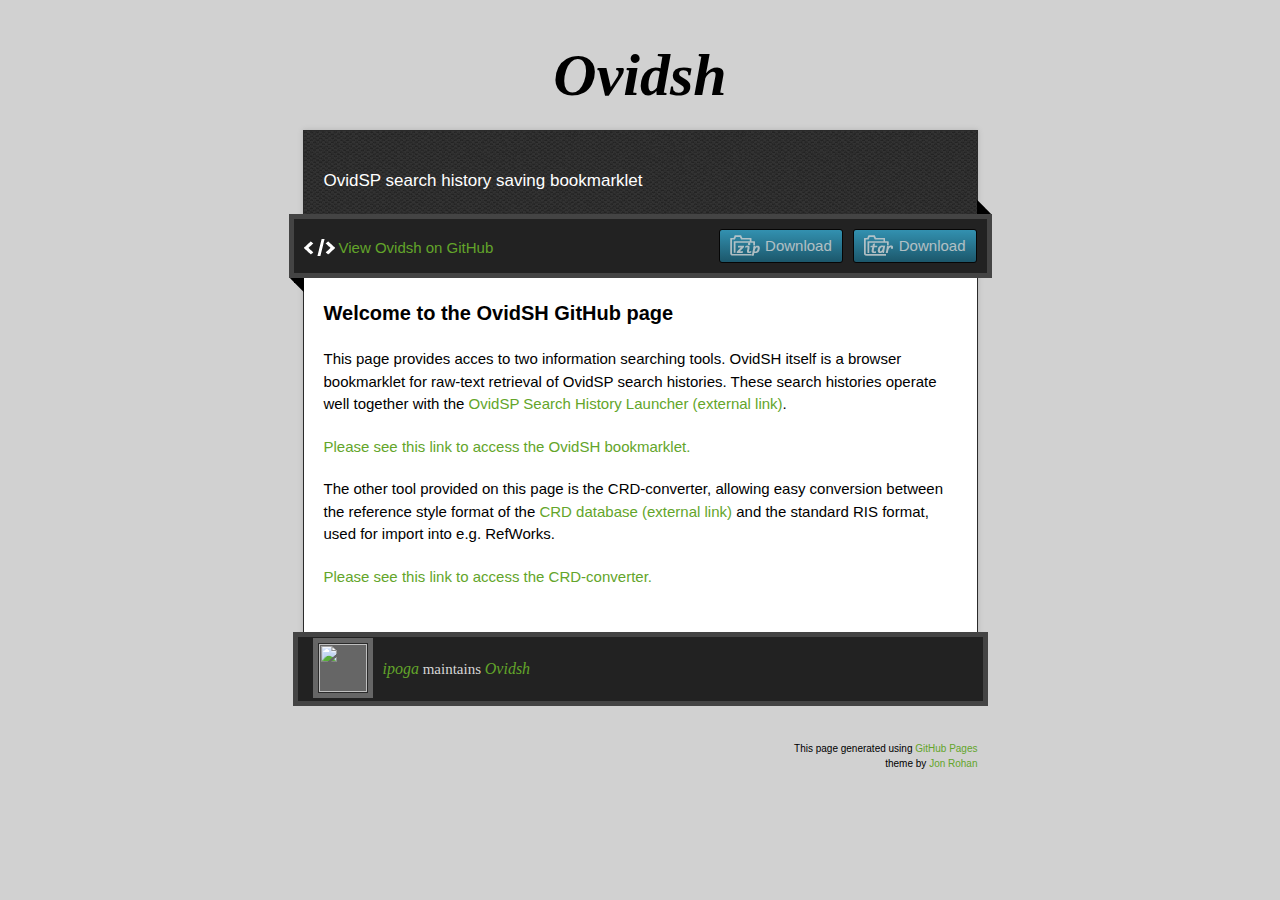
==== commit f364e53f: "Changed structure, added test feedback." ====
--- a/index.html
+++ b/index.html
@@ -38,16 +38,13 @@
                     <article class="markdown-body">
                         <h3>Welcome to the OvidSH GitHub page</h3>
 
-                        <p>OvidSH is a bookmarklet that enables you to save a machine- and human-readable raw text search history from the OvidSP search interface.</p>
-
-                        <p>To use the OvidSH bookmarklet drag this link to your bookmarks:</p>
-
-                        <p><a href="javascript:(function(){var bm = document.createElement('SCRIPT');bm.type='text/javascript';bm.src='http://ipoga.github.io/ovidsh/javascripts/bookmarklet.js';document.getElementsByTagName('head')[0].appendChild(bm);})();">OvidSH</a></p>
-
-                        <p>When the bookmarklet is saved, perform a search using OvidSP (e.g. Medline or Embase), expand your search history if necessary and click the OvidSH bookmarklet.</p>
+                        <p>This page provides acces to two information searching tools. OvidSH itself is a browser bookmarklet for raw-text retrieval of OvidSP search histories. These search histories operate well together with the <a href="http://demo.ovid.com/demo/ovidsptools/launcher.htm" target="_BLANK">OvidSP Search History Launcher (external link)</a>.</p>
                         
-                        <p>The result should be two different versions of your search history, displayed in raw text. The first version is a tab-separated list containing the search ID, search string and number of results. This list can be pasted into a MS Word table, by marking all cells of a same-size table (e.g. 12x3 if you have 12 lines in your search history) and pasting the list into the table. The second version contains only the search strings, useful for future reference or documentation.</p>
-
+                        <p><a href="toolbar.html">Please see this link to access the OvidSH bookmarklet.</a></p>
+                        
+                        <p>The other tool provided on this page is the CRD-converter, allowing easy conversion between the reference style format of the <a href="http://www.crd.york.ac.uk/CRDWeb/" target="_BLANK">CRD database (external link)</a> and the standard RIS format, used for import into e.g. RefWorks.</p>
+                        
+                        <p><a href="hta.html">Please see this link to access the CRD-converter.</a></p>
                     </article>
                 </div>
             </div>
